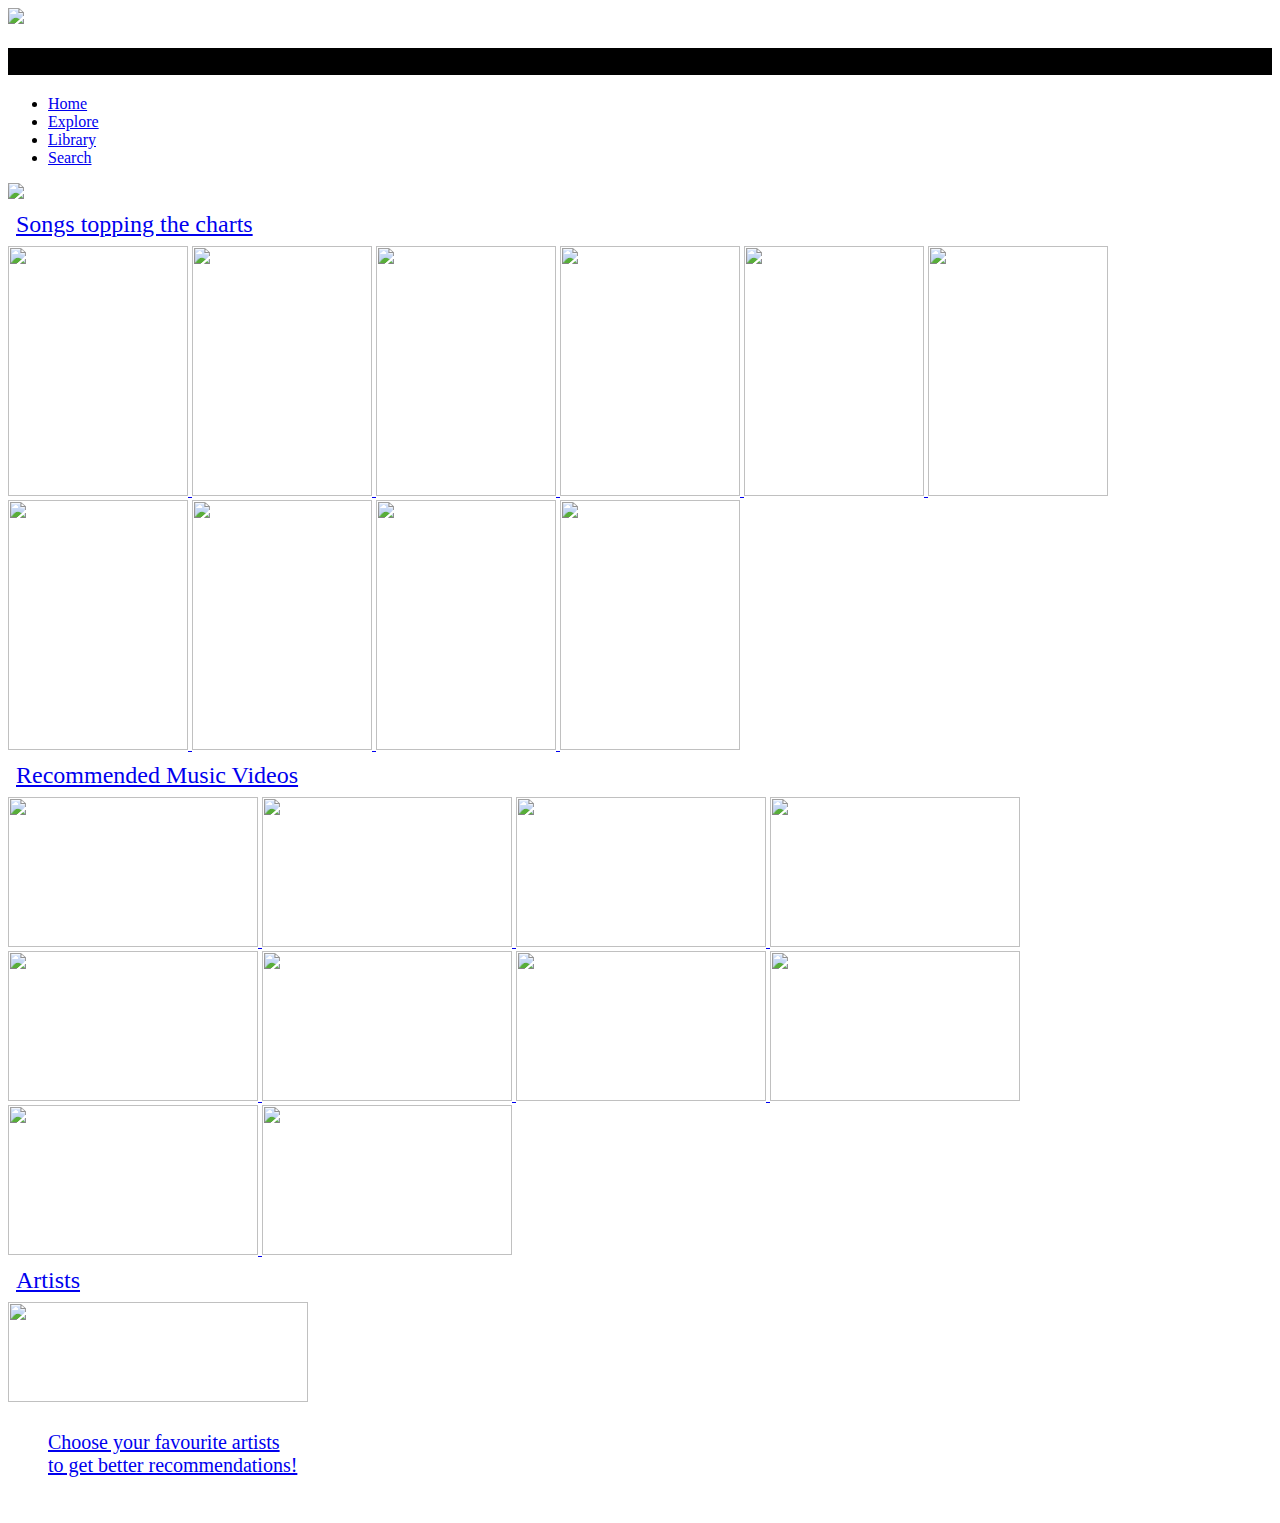
==== ytmusic.html @ fcbcfa9f "Create ytmusic.html" ====
<!DOCTYPE html>
<html lang="en">
<head>
    <meta charset="UTF-8">
    <meta name="viewport" content="width=device-width, initial-scale=1.0">
    <title>Youtube Music</title>
    <link href="https://fonts.googleapis.com/css2?family=Inter&display=swap" rel="stylesheet">
    <link rel="stylesheet" href="ytmusic.css">
</head>
<body>
     <header>
        <div class="logo" >
            <img src="https://img.icons8.com/color/48/000000/play-button-circled.png"/>
            <h2 style="background-color: black;">Music</h2>
        </div> 
         <nav>
             <ul class="nav_links">
                 <li class="active"><a href="#">Home</a></li>
                 <li><a href="#">Explore</a></li>
                 <li><a href="#">Library</a></li>
                 <li><a href="#">Search</li>
             </ul>
         </nav>
         <img class="logo2" src="https://img.icons8.com/cotton/64/000000/user-male--v1.png"/>
     </header>
   
        <h2 style="margin: 8px;text-emphasis: none;font-weight: 7; ">Songs topping the charts </h2>
        <div class="row">
            <img src="https://th.bing.com/th/id/OIP.otYe9J86doTT-bg0Q7vTiwAAAA?pid=Api&rs=1"
            height="250"
            width="180">
            <img src="https://headlineplanet.com/home/wp-content/uploads/2020/08/BTS-Dynamite-Group-1-scaled-e1597245051898-1122x1456.jpg"
            height="250"
            width="180">
            <img src="https://pbs.twimg.com/media/EjQpKM3WAAELNfm.jpg"
            height="250"
            width="180">
            <img src="https://i.redd.it/qsojrsght2941.jpg"
            height="250"
            width="180">
            <img src="https://i1.sndcdn.com/artworks-000634663558-2q7svb-t500x500.jpg"
            height="250"
            width="180">
            <img src="https://upload.wikimedia.org/wikipedia/en/d/db/Blackpink_%26_Selena_Gomez_-_Ice_Cream.png"
            height="250"
            width="180">
            <img src="https://pbs.twimg.com/media/EbzyDhtX0AES2N4.jpg:large"
            height="250"
            width="180">
            <img src="https://m.media-amazon.com/images/I/619vW5s7QcL._SS500_.jpg"
            height="250"
            width="180">
            <img src="https://ar.toneden.io/20626795/65318d07-d769-404b-ac32-62843fce03f2"
            height="250"
            width="180">
            <img src="https://i.pinimg.com/736x/ee/21/89/ee2189a6c3a5a86453c648cdc2fc2c18.jpg"
            height="250"
            width="180">
        </div>
        <h2 style="margin: 8px;font-weight: 7">Recommended Music Videos</h2>
        <div class="row">
            <img src="https://i.ytimg.com/vi/eiGdsH1g20k/maxresdefault.jpg" height= "150" width = "250">
            <img src="https://www.hellokpop.com/wp-content/uploads/2020/06/blackpink1-1-660x400.jpeg" height= "150" width = "250">

            <img src="https://pmcvariety.files.wordpress.com/2020/08/bts-dynamite-youtube-record.png" height= "150" width = "250">

            <img src="https://i.ytimg.com/vi/zK0QkrhyN2w/maxresdefault.jpg" height= "150" width = "250">
            <img src="https://www.directlyrics.com/img/upload/blackpink-ddudu-ddudu-video-youtube.jpg" height= "150" width = "250">
            <img src="https://thefader-res.cloudinary.com/private_images/c_limit,w_1024/c_crop,h_533,w_1024,x_0,y_18,f_auto,q_auto:eco/new_rules_vj5hcv/new_rules_vj5hcv.jpg" height= "150" width = "250">
            <img src="https://i.pinimg.com/originals/00/c0/18/00c0184dfee45e068fd72aa41a6ab0a2.jpg" height= "150" width = "250">
            <img src="https://i.insider.com/5c058ba85930f811712c66e4?width=750&format=jpeg&auto=webp" height= "150" width = "250">
            <img src="https://i.ytimg.com/vi/uGcilbgMim8/maxresdefault.jpg" height= "150" width = "250">
            <img src="https://i.ytimg.com/vi/eiGdsH1g20k/maxresdefault.jpg" height= "150" width = "250">
        </div>
        <h2 style="margin: 8px;font-weight: 7">Artists</h2>
        <div class="row">
            <img src="https://www.youtube.com/img/music/tastebuilder/shelf_thumbnail/v3/IN_992_X_304.png " height="100" width="300"> 
            <h6 style="margin-top: 25px;margin-left:40px ; font-size: 20px; font-weight: 5;">Choose your favourite artists<br> to get better recommendations!</h6>
            
        </div>
     
</body>
</html>
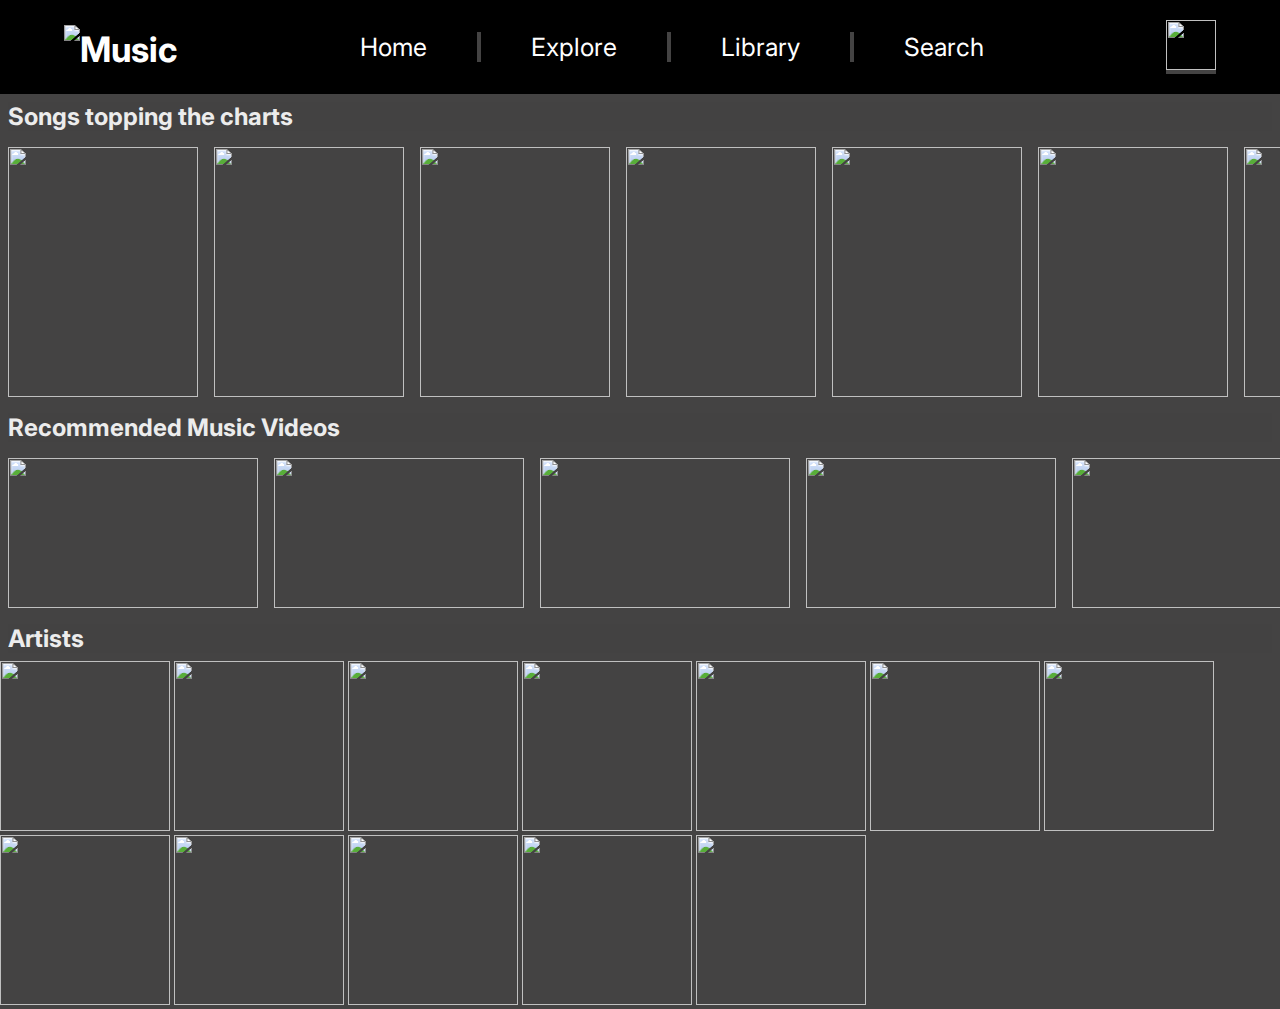
==== commit 59788cc0: "Update ytmusic.html" ====
--- a/ytmusic.html
+++ b/ytmusic.html
@@ -11,7 +11,7 @@
      <header>
         <div class="logo" >
             <img src="https://img.icons8.com/color/48/000000/play-button-circled.png"/>
-            <h2 style="background-color: black;">Music</h2>
+            <h2 >Music</h2>
         </div> 
          <nav>
              <ul class="nav_links">
@@ -21,50 +21,50 @@
                  <li><a href="#">Search</li>
              </ul>
          </nav>
-         <img class="logo2" src="https://img.icons8.com/cotton/64/000000/user-male--v1.png"/>
+         <img class="logo" style="height: 50px; width:50px;"  src="https://img.icons8.com/cotton/64/000000/user-male--v1.png"/>
      </header>
    
-        <h2 style="margin: 8px;text-emphasis: none;font-weight: 7; ">Songs topping the charts </h2>
+        <h2 style="margin: 8px;text-emphasis: none;opacity: 0.9; ">Songs topping the charts </h2>
         <div class="row">
             <img src="https://th.bing.com/th/id/OIP.otYe9J86doTT-bg0Q7vTiwAAAA?pid=Api&rs=1"
             height="250"
-            width="180">
+            width="190">
             <img src="https://headlineplanet.com/home/wp-content/uploads/2020/08/BTS-Dynamite-Group-1-scaled-e1597245051898-1122x1456.jpg"
             height="250"
-            width="180">
+            width="190">
             <img src="https://pbs.twimg.com/media/EjQpKM3WAAELNfm.jpg"
             height="250"
-            width="180">
+            width="190">
             <img src="https://i.redd.it/qsojrsght2941.jpg"
             height="250"
-            width="180">
+            width="190">
             <img src="https://i1.sndcdn.com/artworks-000634663558-2q7svb-t500x500.jpg"
             height="250"
-            width="180">
+            width="190">
             <img src="https://upload.wikimedia.org/wikipedia/en/d/db/Blackpink_%26_Selena_Gomez_-_Ice_Cream.png"
             height="250"
-            width="180">
+            width="190">
             <img src="https://pbs.twimg.com/media/EbzyDhtX0AES2N4.jpg:large"
             height="250"
-            width="180">
+            width="190">
             <img src="https://m.media-amazon.com/images/I/619vW5s7QcL._SS500_.jpg"
             height="250"
-            width="180">
+            width="190">
             <img src="https://ar.toneden.io/20626795/65318d07-d769-404b-ac32-62843fce03f2"
             height="250"
-            width="180">
+            width="190">
             <img src="https://i.pinimg.com/736x/ee/21/89/ee2189a6c3a5a86453c648cdc2fc2c18.jpg"
             height="250"
-            width="180">
+            width="190">
         </div>
-        <h2 style="margin: 8px;font-weight: 7">Recommended Music Videos</h2>
+        <h2 style="margin: 8px;opacity: 0.9">Recommended Music Videos</h2>
         <div class="row">
             <img src="https://i.ytimg.com/vi/eiGdsH1g20k/maxresdefault.jpg" height= "150" width = "250">
             <img src="https://www.hellokpop.com/wp-content/uploads/2020/06/blackpink1-1-660x400.jpeg" height= "150" width = "250">
 
-            <img src="https://pmcvariety.files.wordpress.com/2020/08/bts-dynamite-youtube-record.png" height= "150" width = "250">
+            <img src="https://www.coupdemainmagazine.com/sites/default/files/styles/hero_image/public/article/15556/hero-15556-1934300450.jpg?itok=MKdePPjR" height= "150" width = "250">
 
-            <img src="https://i.ytimg.com/vi/zK0QkrhyN2w/maxresdefault.jpg" height= "150" width = "250">
+            <img src="https://www.hellokpop.com/wp-content/uploads/2020/06/90C82452-677D-4313-9402-EA583E2D2B27-1024x576.jpeg" height= "150" width = "250">
             <img src="https://www.directlyrics.com/img/upload/blackpink-ddudu-ddudu-video-youtube.jpg" height= "150" width = "250">
             <img src="https://thefader-res.cloudinary.com/private_images/c_limit,w_1024/c_crop,h_533,w_1024,x_0,y_18,f_auto,q_auto:eco/new_rules_vj5hcv/new_rules_vj5hcv.jpg" height= "150" width = "250">
             <img src="https://i.pinimg.com/originals/00/c0/18/00c0184dfee45e068fd72aa41a6ab0a2.jpg" height= "150" width = "250">
@@ -72,11 +72,20 @@
             <img src="https://i.ytimg.com/vi/uGcilbgMim8/maxresdefault.jpg" height= "150" width = "250">
             <img src="https://i.ytimg.com/vi/eiGdsH1g20k/maxresdefault.jpg" height= "150" width = "250">
         </div>
-        <h2 style="margin: 8px;font-weight: 7">Artists</h2>
-        <div class="row">
-            <img src="https://www.youtube.com/img/music/tastebuilder/shelf_thumbnail/v3/IN_992_X_304.png " height="100" width="300"> 
-            <h6 style="margin-top: 25px;margin-left:40px ; font-size: 20px; font-weight: 5;">Choose your favourite artists<br> to get better recommendations!</h6>
-            
+        <h2 style="margin: 8px;opacity: 0.9">Artists</h2>
+        <div class="row2">
+            <img src=" https://i.scdn.co/image/ab67706f0000000351f5801c7cfb289e9e6fe7b9" height="170" width="170" > 
+            <img src="https://pbs.twimg.com/media/EU3MVngWsAIRml3.jpg" height="170" width="170">
+            <img src="https://i.pinimg.com/474x/b9/01/6a/b9016a5a4e78b039d8e484fd61d8c9b0.jpg" height="170" width="170">
+            <img src="https://pl.scdn.co/images/pl/default/89ffad6ee465fe55ad30e1f9f56b45e38cad1c3a" height="170" width="170">
+            <img src="https://i.pinimg.com/474x/ce/f0/a0/cef0a0a677bfe8995e02ff7440664a77.jpg" height="170" width="170">
+            <img src="https://i.scdn.co/image/ae59c25d0d392d6383a2927bed2923d18cad70fc" height="170" width="170">
+            <img src="https://i.scdn.co/image/ab67616d0000b2735d9126f72b4a06c9b9abe2e5" height="170" width="170">
+            <img src="https://i.scdn.co/image/ab67616d0000b273e7bd365fb962fb7882a81d24" height="170" width="170">
+            <img src="https://i.scdn.co/image/b4ef58505eb8ace06ec458882310c16aa905e615" height="170" width="170">
+            <img src="https://thisis-images.scdn.co/37i9dQZF1DZ06evO1ciP4I.jpg" height="170" width="170">
+            <img src="https://i.scdn.co/image/ab67706f00000003838a84cec88c50241b0dd5e6" height="170" width="170">
+            <img src="https://i.scdn.co/image/ab67706f00000003efdcaeb6d5a53f0628022192" height="170" width="170">
         </div>
      
 </body>
--- a/ytmusic.css
+++ b/ytmusic.css
@@ -0,0 +1,83 @@
+*{
+    box-sizing: border-box;
+    margin: 0;
+    padding: 0;
+    color: white;
+    font-family: inter;
+    text-decoration: none;
+    background-color: rgb(68, 67, 67)  ;
+}
+
+ 
+header{
+    display:flex;
+    justify-content: space-between;
+    align-items: center;
+    padding: 20px 5%;
+    background-color:black;
+}
+.logo{
+    background-color: black;
+}
+
+.logo img{
+    cursor: pointer;
+    float: left;
+    background-color: black;
+    padding: 0px;
+   
+}
+ 
+.logo h2{
+    float: left;
+    margin-top: 3px;
+    font-size: 35px;
+   background-color: black;
+  
+}
+
+.nav_links{
+    list-style: none;
+    background-color: none;
+    
+}
+
+.nav_links li{
+    display: inline-block;
+    padding: 0px 20px;
+    background-color: black;  
+}
+
+
+.nav_links li a{
+    transition: all 0.3s ease 0s;
+    text-decoration: none;
+    font-size: 25px;
+    background-color: black;  
+    padding : 30px;  
+}
+.row{
+    display:flex;
+    overflow-y: hidden;
+}
+
+.row > img {
+    margin: 8px;
+    transition: transform 0.4s;
+  }
+
+  .row > img:hover {
+    transform: scale(1.1);
+  }
+::-webkit-scrollbar {
+    display: none;
+  }
+
+  
+
+
+
+
+
+
+
